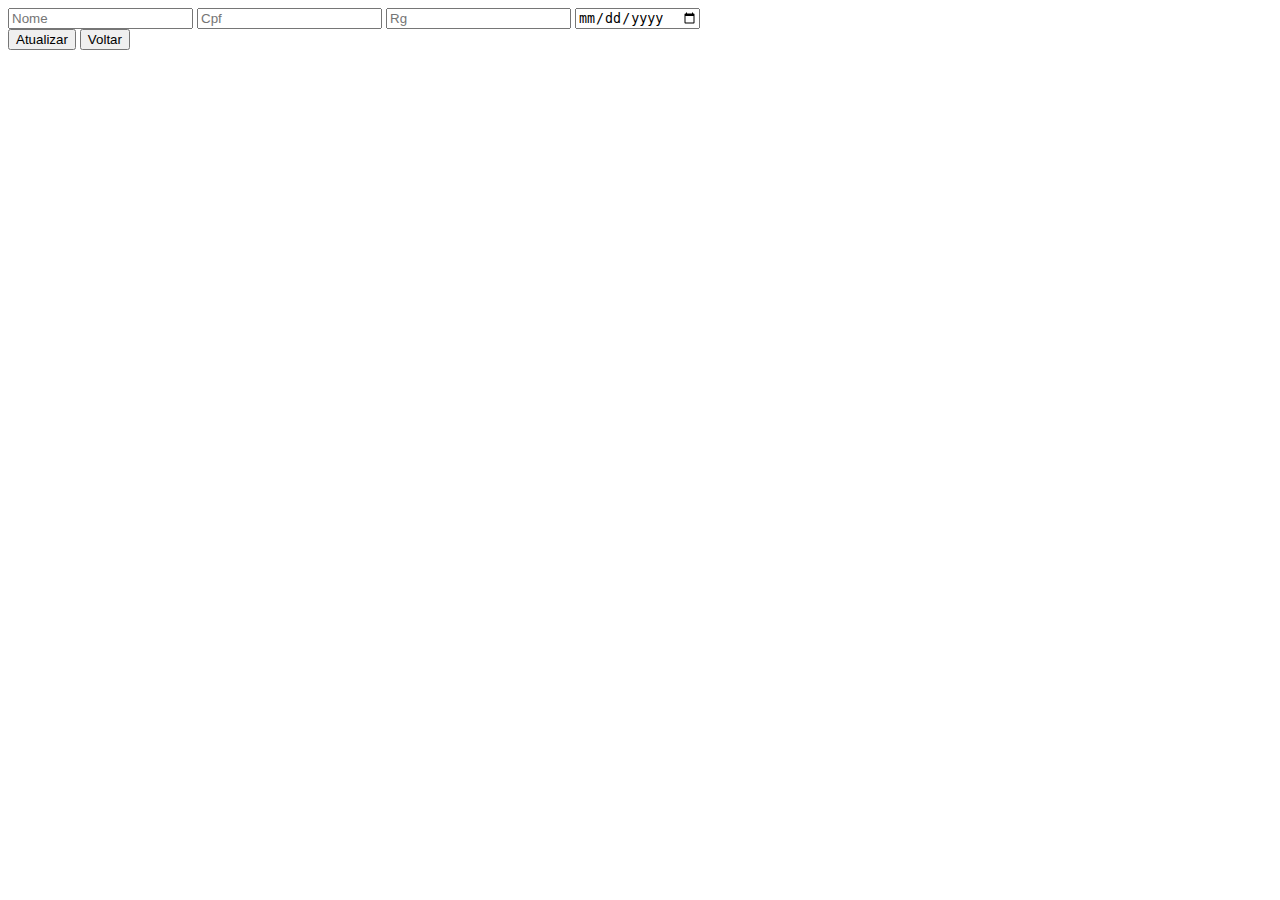
==== CrudPessoa-Front-End/alterarPessoa.html @ 6b9a9008 "Front-end" ====
<!DOCTYPE html>
<html>
<head>
    <meta charset="utf-8" />
    <title>Registro de pessoas</title>
<body>
    <div name="formulario-inicial" id="form" class="formularios">
        <input type="hidden" id="id-pessoa"/>
        <input type="text" id="nome" placeholder="Nome" value="" />
        <input type="text" id="cpf" placeholder="Cpf" value="" />
        <input type="text" id="rg" placeholder="Rg" value="" />
        <input type="date" id="dataNascimento" placeholder="Data de nascimento" value=""/>                
    </div>        
    <input type="button" value="Atualizar" onclick="Atualizar()"/>    
    <input type="button" value="Voltar" onclick="Voltar()"/>    
</body>
<script src="app/src/alterarPessoa.js"></script>
</html>
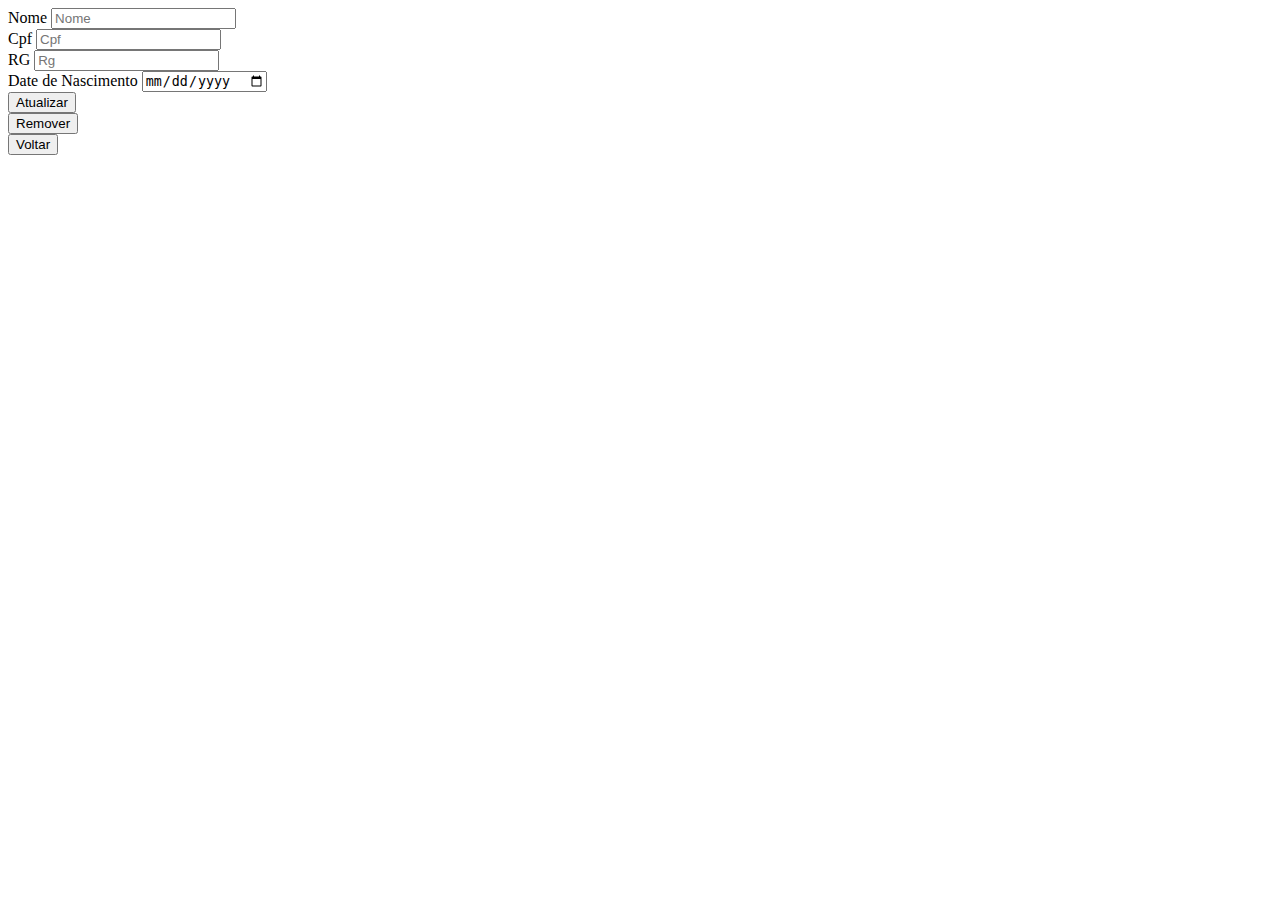
==== commit 297523b2: "Finalização do Crud, ajustes visuais." ====
--- a/CrudPessoa-Front-End/alterarPessoa.html
+++ b/CrudPessoa-Front-End/alterarPessoa.html
@@ -3,16 +3,49 @@
 <head>
     <meta charset="utf-8" />
     <title>Registro de pessoas</title>
+    <link href="https://cdn.jsdelivr.net/npm/bootstrap@5.2.2/dist/css/bootstrap.min.css" rel="stylesheet" integrity="sha384-Zenh87qX5JnK2Jl0vWa8Ck2rdkQ2Bzep5IDxbcnCeuOxjzrPF/et3URy9Bv1WTRi" crossorigin="anonymous">
 <body>
-    <div name="formulario-inicial" id="form" class="formularios">
-        <input type="hidden" id="id-pessoa"/>
-        <input type="text" id="nome" placeholder="Nome" value="" />
-        <input type="text" id="cpf" placeholder="Cpf" value="" />
-        <input type="text" id="rg" placeholder="Rg" value="" />
-        <input type="date" id="dataNascimento" placeholder="Data de nascimento" value=""/>                
-    </div>        
-    <input type="button" value="Atualizar" onclick="Atualizar()"/>    
-    <input type="button" value="Voltar" onclick="Voltar()"/>    
+    <section class="vh-100 gradient-custom">
+        <div class="container py-5 h-100">
+          <div class="row d-flex justify-content-center align-items-center h-100">
+            <div class="col-12 col-md-8 col-lg-6 col-xl-5">
+              <div class="card bg-light" style="border-radius: 1rem;">                
+                <div class="card-body p-5 text-start">                                 
+                  <div class="mb-md-5 mt-md-4 pb-5" id="form">          
+                    <input type="hidden" id="id-pessoa"/>
+                    <div class="form-outline mb-4">
+                        <label for="nome" class="form-label">Nome</label>
+                        <input type="text" class="form-control" id="nome" placeholder="Nome" value="" />                          
+                    </div>          
+                    <div class="form-outline form-white mb-4">
+                        <label for="cpf">Cpf</label>
+                        <input type="text" class="form-control" id="cpf" placeholder="Cpf" value="" />
+                    </div>
+                    <div class="form-outline form-white mb-4">
+                        <label for="rg" class="form-label">RG</label>
+                        <input type="text" class="form-control" id="rg" placeholder="Rg" value="" />
+                    </div>
+                    <div class="form-outline form-white mb-4">
+                        <label for="dataNascimento" class="bg-outline-dark">Date de Nascimento</label>
+                        <input type="date" class="form-control" id="dataNascimento" placeholder="Data de nascimento"/>                          
+                    </div>
+                  </div>
+                  <div class="form-outline form-white mb-4">
+                    <input type="button" class="form-control btn btn-primary" value="Atualizar" onclick="Atualizar()"/>
+                  </div>
+                  <div class="form-outline form-white mb-4">
+                    <input type="button" class="form-control btn btn-primary" value="Remover" onclick="Remover()"/>
+                  </div>  
+                  <div class="form-outline form-white mb-4">
+                    <input type="button" class="form-control btn btn-primary" value="Voltar" onclick="Voltar()"/>    
+                  </div>                              
+                </div>
+              </div>
+            </div>
+          </div>
+        </div>
+      </section>    
 </body>
 <script src="app/src/alterarPessoa.js"></script>
+<script src="https://cdn.jsdelivr.net/npm/bootstrap@5.2.2/dist/js/bootstrap.bundle.min.js" integrity="sha384-OERcA2EqjJCMA+/3y+gxIOqMEjwtxJY7qPCqsdltbNJuaOe923+mo//f6V8Qbsw3" crossorigin="anonymous"></script>    
 </html>